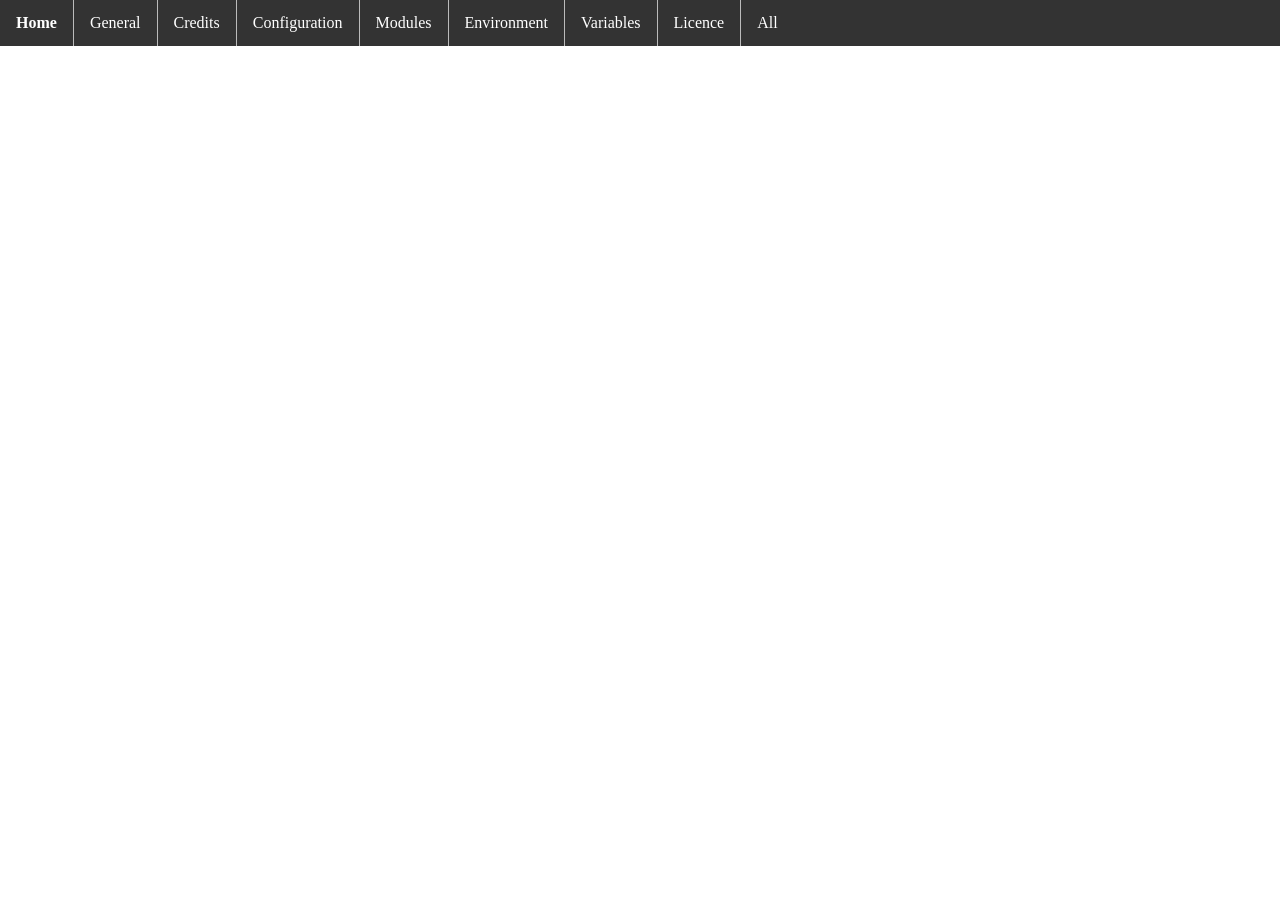
==== index.html @ a9f7453f "Initial Commit." ====
<!DOCTYPE html>
<html>
<head>
  <link rel="stylesheet" href="css/style.css">
</head>
<body>

<ul>
  <li><a class="active" href="Index_General.php">Home</a></li>
  <li><a href="Index_General.php">General</a></li>
  <li><a href="Index_Credits">Credits</a></li>
  <li><a href="Index_Configuration">Configuration</a></li>
  <li><a href="Index_Modules.php">Modules</a></li>
  <li><a href="Index_Environment">Environment</a></li>
  <li><a href="Index_Variables">Variables</a></li>
  <li><a href="Index_License.php">Licence</a></li>
  <li><a href="Index_All">All</a></li>
</ul>

</body>
</html>
---- css/style.css ----
body {
  margin: 0;
  padding: 0;
}

h2, p {
  margin: 10px;
}

ul {
  list-style-type: none;
  margin: 0;
  padding: 0;
  overflow: hidden;
  background-color: #333333;
}

ul li {
  float: left;
  border-right:1px solid #bbbbbb;
}

ul li:last-child {
  border-right: none;
}

ul li a {
  display: block;
  color: white;
  text-align: center;
  padding: 14px 16px;
  text-decoration: none;
}

ul li a:hover:not(.active) {
  background-color: #111111;
}

ul li a.active {
  background-color: #04AA6D;
  font-weight: bold;
  color: #333;
}

#ThemeToggle ul li a {
    font-weight: bold;
    background: #04AA6D;
}

#ThemeToggle ul li a {
    position: relative;
    left: 250px;
}

a:link {
  color: #fff !important;
  text-decoration: none;
  background-color: #333 !important;
}
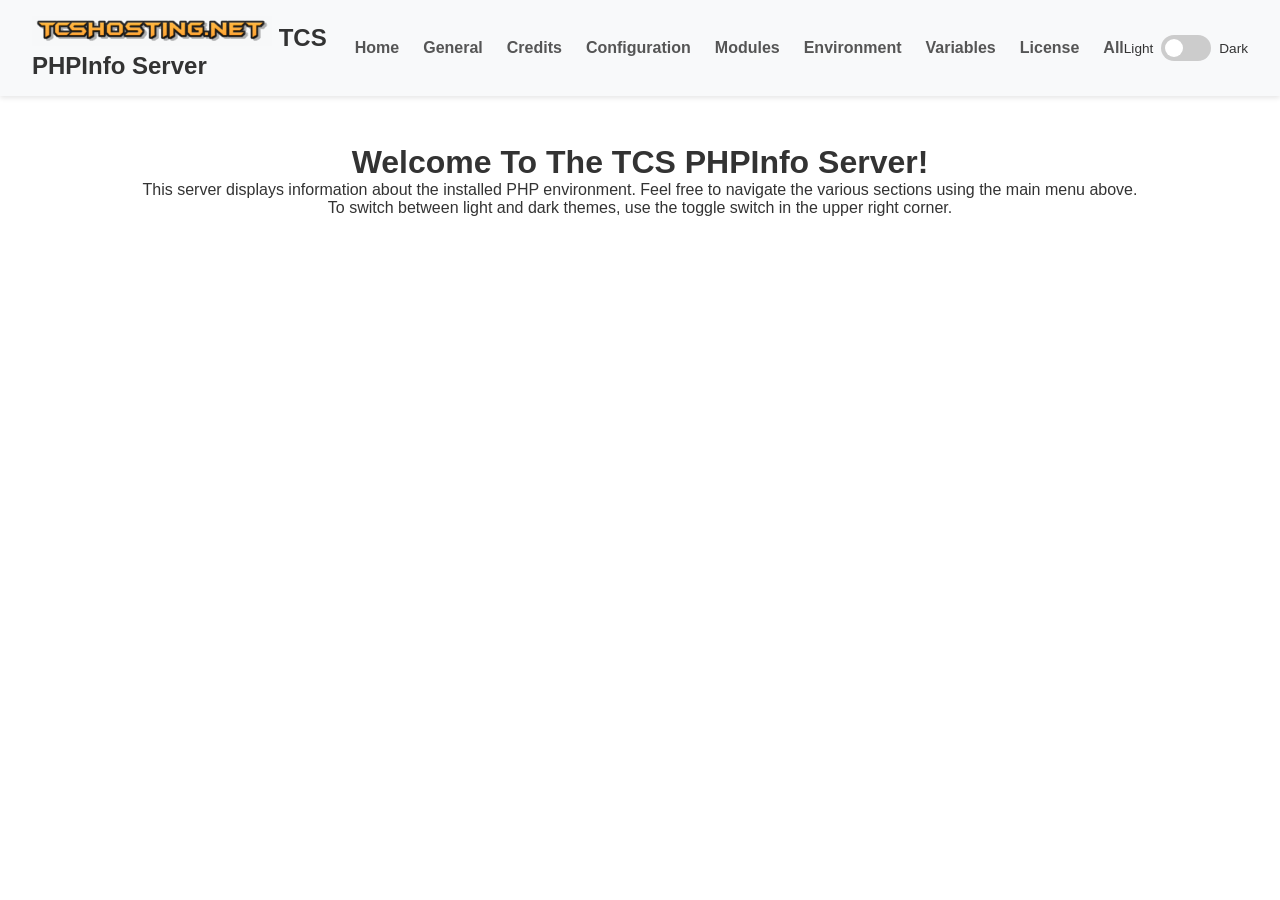
==== commit ec367a30: "Major Code Rewrite July 30 2026 Major code rewrite with new menu, logo, and light/dark theme toggle." ====
--- a/index.html
+++ b/index.html
@@ -1,23 +1,48 @@
 <!DOCTYPE html>
-<html>
+<html lang="en" data-theme="light">
 <head>
-  <link rel="stylesheet" href="css/style.css">
+  <meta charset="UTF-8">
+  <meta name="viewport" content="width=device-width, initial-scale=1.0">
+  <title>TCS PHPInfo Server - Development Beta 1</title>
+  <link rel="stylesheet" href="style.css">
 </head>
 <body>
 
-<ul>
-  <li><a class="active" href="Index_General.php">Home</a></li>
-  <li><a href="Index_General.php">General</a></li>
-  <li><a href="Index_Credits">Credits</a></li>
-  <li><a href="Index_Configuration">Configuration</a></li>
-  <li><a href="Index_Modules.php">Modules</a></li>
-  <li><a href="Index_Environment">Environment</a></li>
-  <li><a href="Index_Variables">Variables</a></li>
-  <li><a href="Index_License.php">Licence</a></li>
-  <li><a href="Index_All">All</a></li>
-</ul>
+  <nav class="navbar">
+    <div class="logo">
+        <img src="tcshost_logo.png">
+        TCS PHPInfo Server
+    </div>
+    
+    <ul class="nav-links">
+      <li><a href="https://phptest.tcshosting.net/">Home</a></li>
+      <li><a href="https://phptest.tcshosting.net/Index_General.php">General</a></li>
+      <li><a href="https://phptest.tcshosting.net/Index_Credits.php">Credits</a></li>
+      <li><a href="https://phptest.tcshosting.net/Index_Configuration.php">Configuration</a></li>
+      <li><a href="https://phptest.tcshosting.net/Index_Modules.php">Modules</a></li>
+      <li><a href="https://phptest.tcshosting.net/Index_Environment.php">Environment</a></li>
+      <li><a href="https://phptest.tcshosting.net/Index_Variables.php">Variables</a></li>
+      <li><a href="https://phptest.tcshosting.net/Index_License.php">License</a></li>
+      <li><a href="https://phptest.tcshosting.net/Index_All.php">All</a></li>
+    </ul>
 
+    <!-- Theme Switch Container -->
+    <div class="theme-switch-wrapper">
+      <span class="mode-label">Light</span>
+      <label class="theme-switch" for="checkbox">
+        <input type="checkbox" id="checkbox" />
+        <div class="slider round"></div>
+      </label>
+      <span class="mode-label">Dark</span>
+    </div>
+  </nav>
+
+  <main class="content">
+    <h1>Welcome To The TCS PHPInfo Server!</h1>
+    <p> This server displays information about the installed PHP environment.  Feel free to navigate the various sections using the main menu above.</p>
+    <p>To switch between light and dark themes, use the toggle switch in the upper right corner.</p>
+  </main>
+
+  <script src="script.js"></script>
 </body>
-</html>
-
-
+</html>
--- a/style.css
+++ b/style.css
@@ -0,0 +1,126 @@
+/* Color Palette Custom Properties */
+:root[data-theme="light"] {
+  --bg-color: #ffffff;
+  --text-color: #333333;
+  --nav-bg: #f8f9fa;
+  --nav-link: #555555;
+  --nav-link-hover: #000000;
+  --toggle-bg: #ccc;
+}
+
+:root[data-theme="dark"] {
+  --bg-color: #121212;
+  --text-color: #e0e0e0;
+  --nav-bg: #1f1f1f;
+  --nav-link: #aaaaaa;
+  --nav-link-hover: #ffffff;
+  --toggle-bg: #2196F3;
+}
+
+/* Global Styles */
+* {
+  margin: 0;
+  padding: 0;
+  box-sizing: border-box;
+  transition: background-color 0.3s ease, color 0.3s ease;
+}
+
+body {
+  font-family: sans-serif;
+  background-color: var(--bg-color);
+  color: var(--text-color);
+}
+
+/* Navbar Styles */
+.navbar {
+  display: flex;
+  justify-content: space-between;
+  align-items: center;
+  padding: 1rem 2rem;
+  background-color: var(--nav-bg);
+  box-shadow: 0 2px 5px rgba(0,0,0,0.1);
+}
+
+.logo {
+  font-size: 1.5rem;
+  font-weight: bold;
+}
+
+.nav-links {
+  display: flex;
+  list-style: none;
+  gap: 1.5rem;
+}
+
+.nav-links a {
+  text-decoration: none;
+  color: var(--nav-link);
+  font-weight: 600;
+}
+
+.nav-links a:hover {
+  color: var(--nav-link-hover);
+}
+
+/* Toggle Switch Styles */
+.theme-switch-wrapper {
+  display: flex;
+  align-items: center;
+  gap: 0.5rem;
+}
+
+.mode-label {
+  font-size: 0.85rem;
+}
+
+.theme-switch {
+  display: inline-block;
+  height: 26px;
+  position: relative;
+  width: 50px;
+}
+
+.theme-switch input {
+  display: none;
+}
+
+.slider {
+  background-color: var(--toggle-bg);
+  bottom: 0;
+  cursor: pointer;
+  left: 0;
+  position: absolute;
+  right: 0;
+  top: 0;
+  transition: .4s;
+}
+
+.slider:before {
+  background-color: #fff;
+  bottom: 4px;
+  content: "";
+  height: 18px;
+  left: 4px;
+  position: absolute;
+  transition: .4s;
+  width: 18px;
+}
+
+/* Checkbox Action Configuration */
+input:checked + .slider:before {
+  transform: translateX(24px);
+}
+
+.slider.round {
+  border-radius: 34px;
+}
+
+.slider.round:before {
+  border-radius: 50%;
+}
+
+/* Dummy Content Placement */
+.content {
+  padding: 3rem 2rem;
+  text-align: center;
+}
